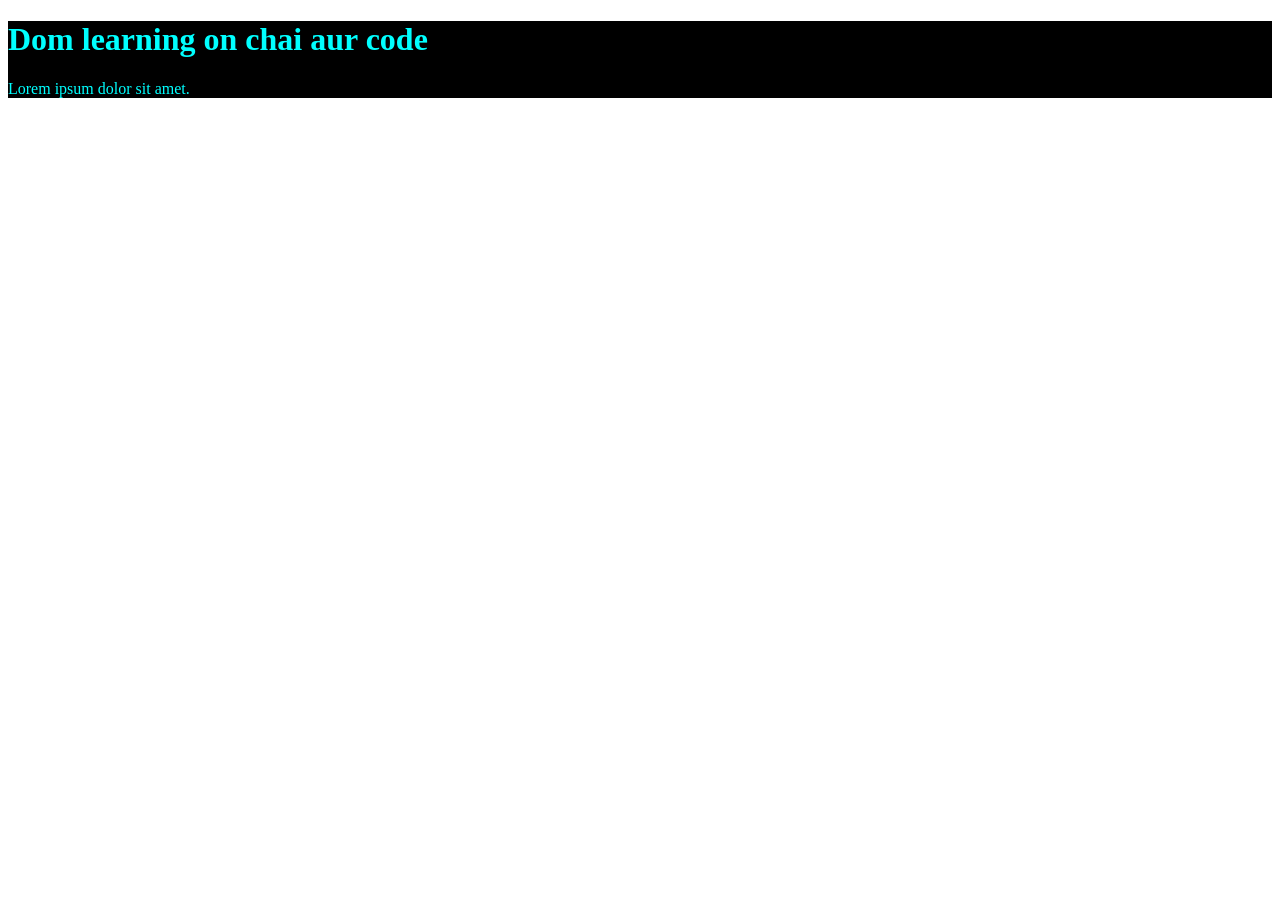
==== 6_dom/one.html @ ed8fcc6a "Initial commit" ====
<!DOCTYPE html>
<html lang="en">
<head>
    <meta charset="UTF-8">
    <meta name="viewport" content="width=device-width, initial-scale=1.0">
    <title>DOM learning</title>
    <style>
        .bg-black{
            background-color: black;
            color: aqua;
        }
    </style>
</head>
<body>
    <div class="bg-black">
        <h1 class="heading">Dom learning on chai aur code</h1>
        <p>Lorem ipsum dolor sit amet.</p>
    </div>
</body>
</html>
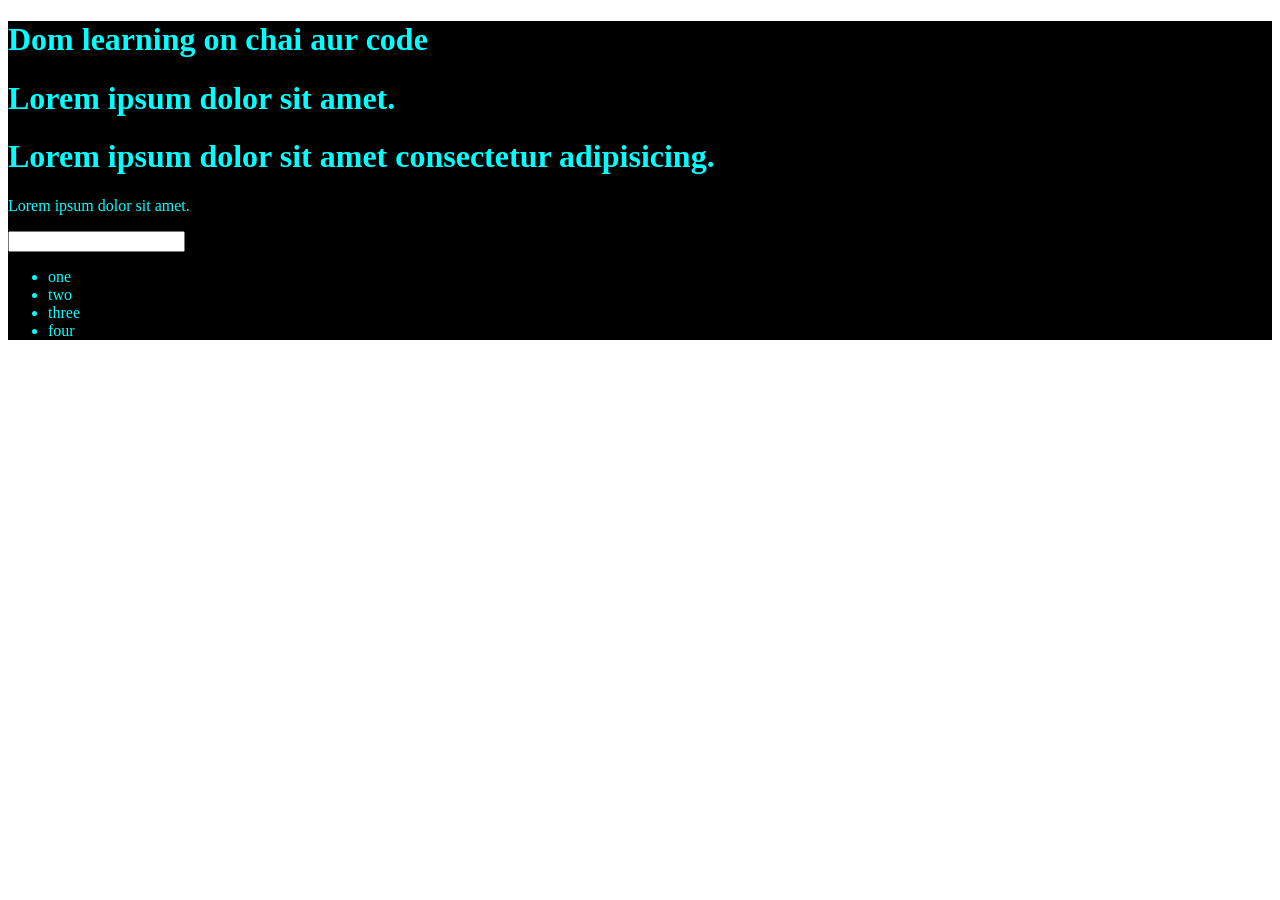
==== commit b62221a0: "Add initial JavaScript files for basic concepts including variables, data types, functions, control " ====
--- a/6_dom/one.html
+++ b/6_dom/one.html
@@ -7,14 +7,23 @@
     <style>
         .bg-black{
             background-color: black;
-            color: aqua;
+            color: aqua ;
         }
     </style>
 </head>
 <body>
     <div class="bg-black">
-        <h1 class="heading">Dom learning on chai aur code</h1>
+        <h1 id="title" class="heading">Dom learning on chai aur code<span style="display :none;">test text</span></h1>
+        <h1>Lorem ipsum dolor sit amet.</h1>
+        <h1>Lorem ipsum dolor sit amet consectetur adipisicing.</h1>
         <p>Lorem ipsum dolor sit amet.</p>
+        <input type="password" name="" id="">
+        <ul>
+            <li class="listitem">one</li>
+            <li class="listitem">two</li>
+            <li class="listitem">three</li>
+            <li class="listitem">four</li>
+        </ul>
     </div>
 </body>
 </html>
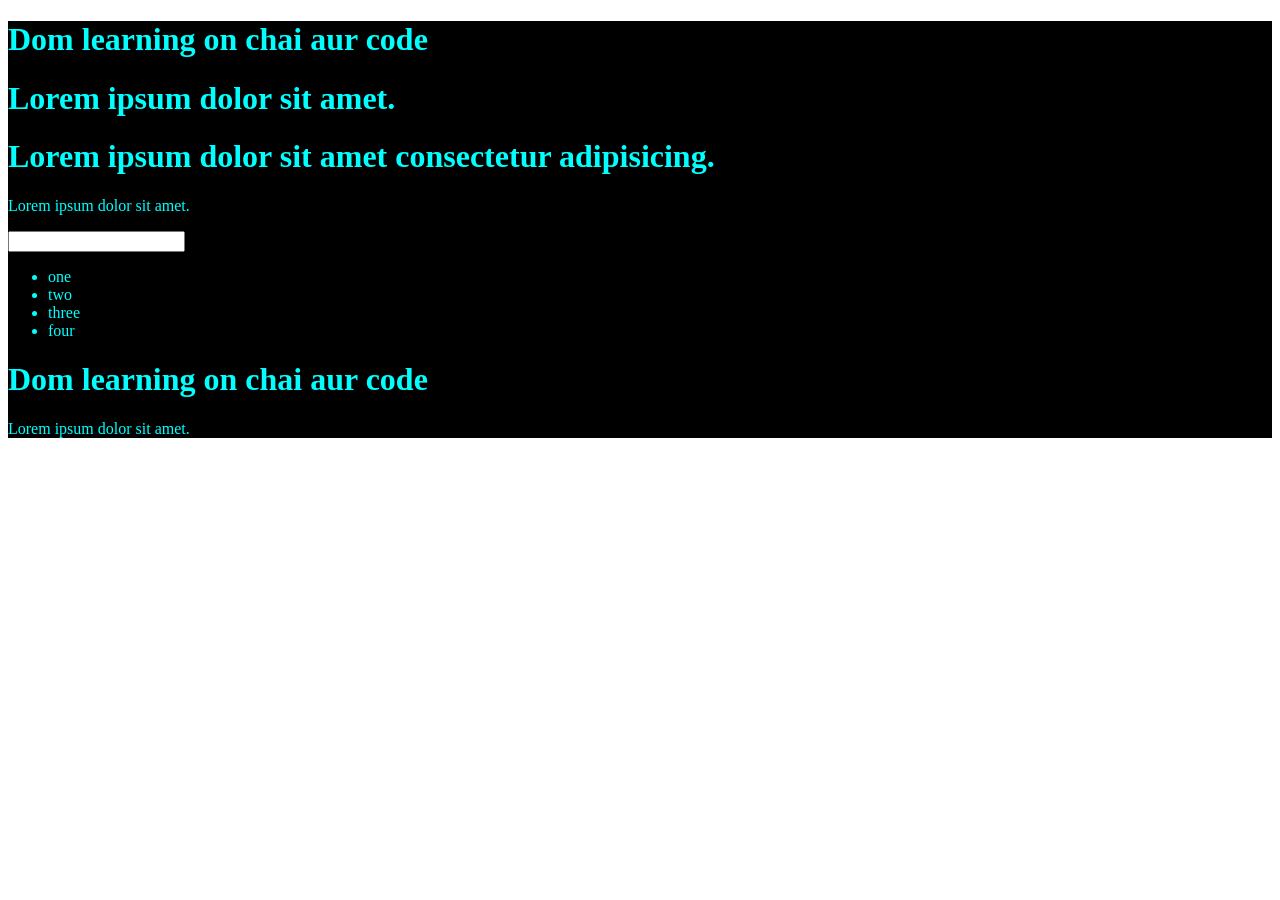
==== commit 46cce156: "Fix duplicate color declaration in CSS and add additional content to the DOM learning section" ====
--- a/6_dom/one.html
+++ b/6_dom/one.html
@@ -8,6 +8,7 @@
         .bg-black{
             background-color: black;
             color: aqua ;
+            color: aqua;
         }
     </style>
 </head>
@@ -24,6 +25,8 @@
             <li class="listitem">three</li>
             <li class="listitem">four</li>
         </ul>
+        <h1 class="heading">Dom learning on chai aur code</h1>
+        <p>Lorem ipsum dolor sit amet.</p>
     </div>
 </body>
 </html>
